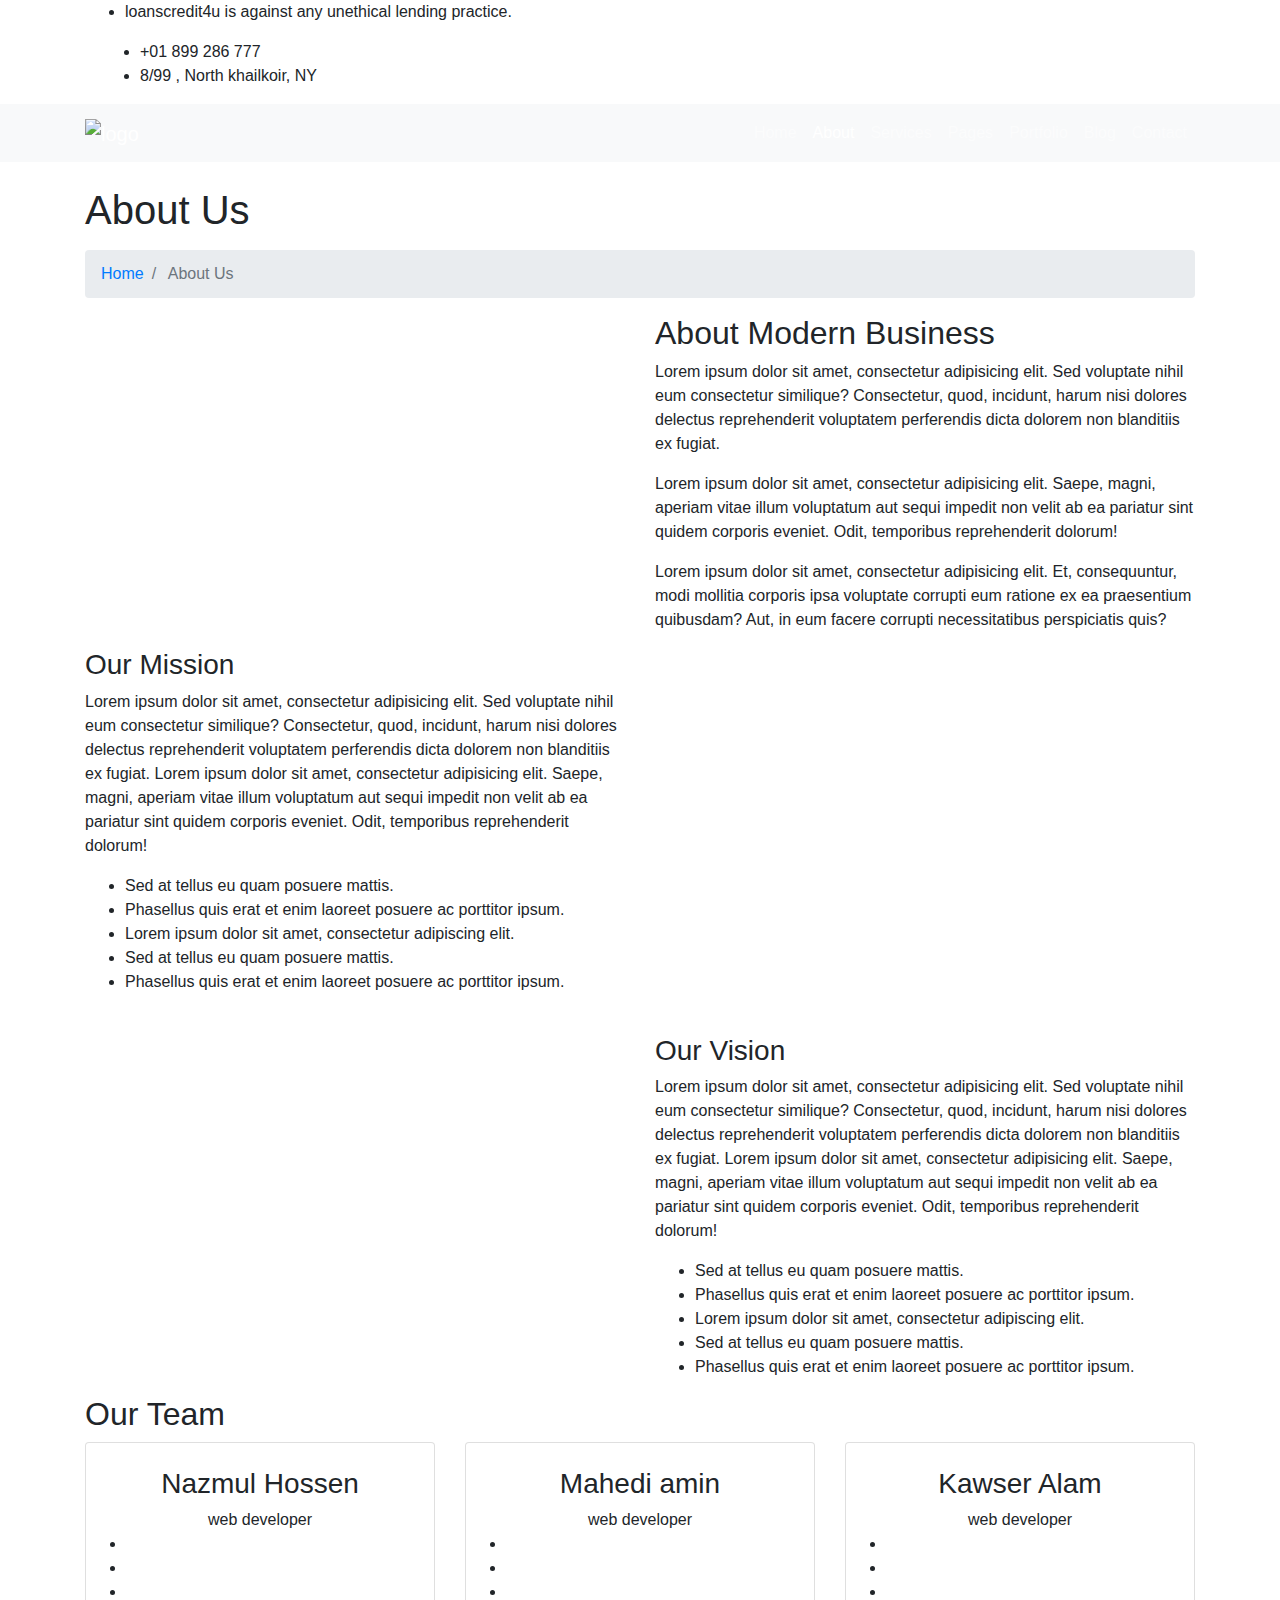
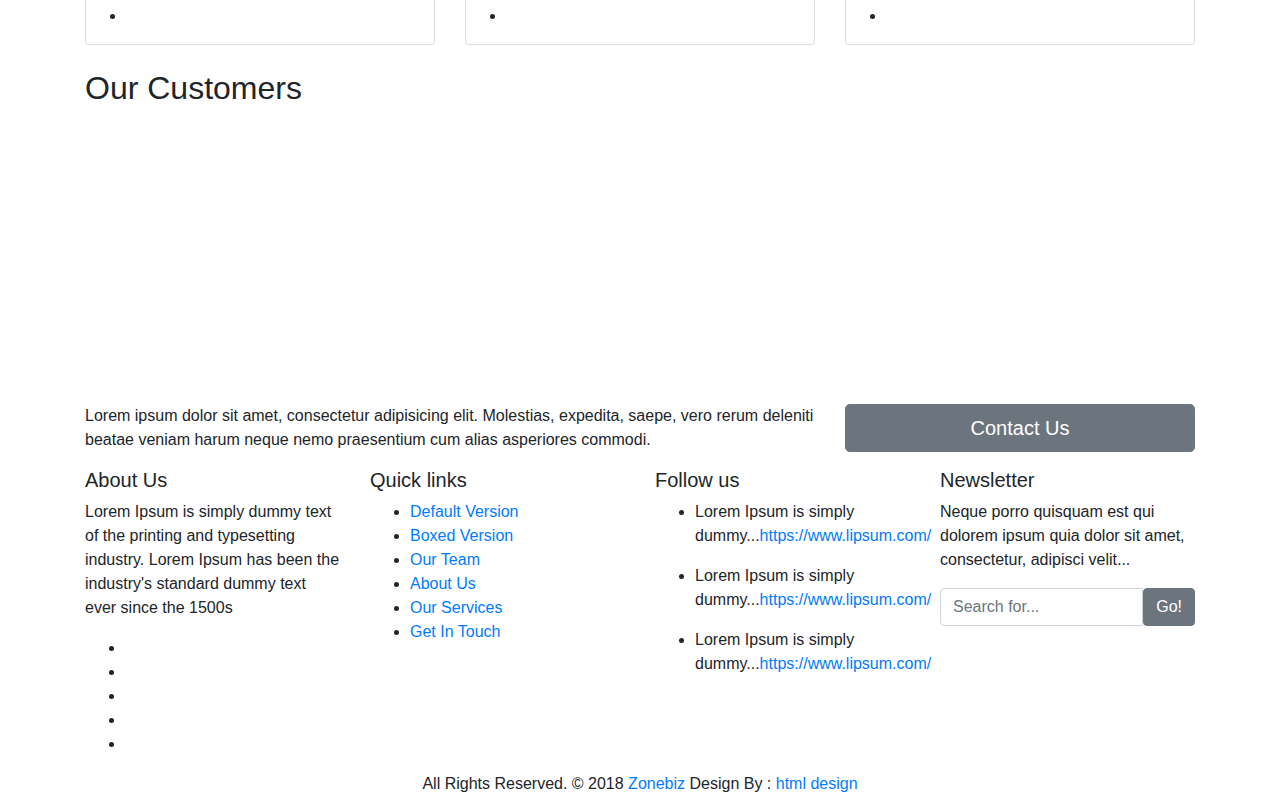
==== about.html @ 1f03eeb5 "Update about.html" ====
<!DOCTYPE html>
<html lang="en">
<head>
	<meta charset="utf-8">
	<meta name="viewport" content="width=device-width, initial-scale=1, shrink-to-fit=no">
	<meta name="description" content="">
	<meta name="author" content="">
	<title> Zonebiz - Business Consulting Bootstrap4 Responsive Template </title>
	<!-- Bootstrap core CSS -->
	<link href="vendor/bootstrap/css/bootstrap.min.css" rel="stylesheet">
	<!-- Fontawesome CSS -->
	<link href="css/all.css" rel="stylesheet">
	<!-- Owl Carousel CSS -->
	<link href="css/owl.carousel.min.css" rel="stylesheet">
	<!-- Custom styles for this template -->
	<link href="css/style.css" rel="stylesheet">
</head>
<body>
<div class="wrapper-main">
	<!-- Top Bar -->
	<div class="top-bar">
		<div class="container">
			<div class="row">
				<div class="col-lg-6">
					<div class="warn-box">
						<ul>
						<li>loanscredit4u is against any unethical lending practice.</li>
						 </ul>
					</div>
					</div>
				</div>
				<div class="col-lg-6">
					<div class="contact-details">
						<ul>
							<li><i class="fas fa-phone fa-rotate-90"></i> +01 899 286 777</li>
							<li><i class="fas fa-map-marker-alt"></i> 8/99 , North khailkoir, NY</li>
						</ul>
					</div>
				</div>
			</div>
		</div>
	</div>
	<!-- Navigation -->
    <nav class="navbar navbar-expand-lg navbar-dark bg-light top-nav">
        <div class="container">
            <a class="navbar-brand" href="index.html">
				<img src="images/logo.png" alt="logo" />
            </a>
            <button class="navbar-toggler navbar-toggler-right" type="button" data-toggle="collapse" data-target="#navbarResponsive" aria-controls="navbarResponsive" aria-expanded="false" aria-label="Toggle navigation">
				<span class="fas fa-bars"></span>
            </button>
            <div class="collapse navbar-collapse" id="navbarResponsive">
				<ul class="navbar-nav ml-auto">
					<li class="nav-item">
						<a class="nav-link" href="index.html">Home</a>
					</li>
					<li class="nav-item">
						<a class="nav-link active" href="about.html">About</a>
					</li>
					<li class="nav-item">
						<a class="nav-link" href="services.html">Services</a>
					</li>
					<li class="nav-item dropdown">
						<a class="nav-link" href="#" id="navbarDropdownBlog" data-toggle="dropdown" aria-haspopup="true" aria-expanded="false">Pages <i class="fas fa-sort-down"></i></a>
						<div class="dropdown-menu dropdown-menu-right" aria-labelledby="navbarDropdownBlog">
							<a class="dropdown-item" href="faq.html">FAQ</a>
							<a class="dropdown-item" href="404.html">404</a>
							<a class="dropdown-item" href="pricing.html">Pricing Table</a>
						</div>
					</li>
					<li class="nav-item dropdown">
						<a class="nav-link" href="#" id="navbarDropdownPortfolio" data-toggle="dropdown" aria-haspopup="true" aria-expanded="false">Portfolio <i class="fas fa-sort-down"></i></a>
						<div class="dropdown-menu dropdown-menu-right" aria-labelledby="navbarDropdownPortfolio">
							<a class="dropdown-item" href="portfolio-3-col.html">3 Column Portfolio</a>
							<a class="dropdown-item" href="portfolio-4-col.html">4 Column Portfolio</a>
							<a class="dropdown-item" href="portfolio-item.html">Single Portfolio Item</a>
						</div>
					</li>
					<li class="nav-item dropdown">
						<a class="nav-link" href="#" id="navbarDropdownBlog" data-toggle="dropdown" aria-haspopup="true" aria-expanded="false">Blog <i class="fas fa-sort-down"></i></a>
						<div class="dropdown-menu dropdown-menu-right" aria-labelledby="navbarDropdownBlog">
							<a class="dropdown-item" href="blog.html">Blog</a>
							<a class="dropdown-item" href="blog-post.html">Blog Post</a>
						</div>
					</li>
					<li class="nav-item">
						<a class="nav-link" href="contact.html">Contact</a>
					</li>
				</ul>
            </div>
        </div>
    </nav>
	
	<!-- full Title -->
	<div class="full-title">
		<div class="container">
			<!-- Page Heading/Breadcrumbs -->
			<h1 class="mt-4 mb-3"> About Us</h1>
			<div class="breadcrumb-main">
				<ol class="breadcrumb">
					<li class="breadcrumb-item">
						<a href="index.html">Home</a>
					</li>
					<li class="breadcrumb-item active"> About Us </li>
				</ol>
			</div>
		</div>
	</div>

    <div class="container">
		<!-- About Content -->
		<div class="about-main">
			<div class="row">
				<div class="col-lg-6">
					<img class="img-fluid rounded mb-4" src="images/about-img.jpg" alt="" />
				</div>
				<div class="col-lg-6">
					<h2>About Modern Business</h2>
					<p>Lorem ipsum dolor sit amet, consectetur adipisicing elit. Sed voluptate nihil eum consectetur similique? Consectetur, quod, incidunt, harum nisi dolores delectus reprehenderit voluptatem perferendis dicta dolorem non blanditiis ex fugiat.</p>
					<p>Lorem ipsum dolor sit amet, consectetur adipisicing elit. Saepe, magni, aperiam vitae illum voluptatum aut sequi impedit non velit ab ea pariatur sint quidem corporis eveniet. Odit, temporibus reprehenderit dolorum!</p>
					<p>Lorem ipsum dolor sit amet, consectetur adipisicing elit. Et, consequuntur, modi mollitia corporis ipsa voluptate corrupti eum ratione ex ea praesentium quibusdam? Aut, in eum facere corrupti necessitatibus perspiciatis quis?</p>
				</div>
			</div>
			<!-- /.row -->
		</div>
	</div>
	<div class="about-inner">
		<div class="container">
			<div class="row mb-4">
				<div class="col-lg-6">
					<div class="left-ab">
						<h3>Our Mission</h3>
						<p>Lorem ipsum dolor sit amet, consectetur adipisicing elit. Sed voluptate nihil eum consectetur similique? Consectetur, quod, incidunt, harum nisi dolores delectus reprehenderit voluptatem perferendis dicta dolorem non blanditiis ex fugiat. Lorem ipsum dolor sit amet, consectetur adipisicing elit. Saepe, magni, aperiam vitae illum voluptatum aut sequi impedit non velit ab ea pariatur sint quidem corporis eveniet. Odit, temporibus reprehenderit dolorum!</p>
						<ul>
							<li>Sed at tellus eu quam posuere mattis.</li>
							<li>Phasellus quis erat et enim laoreet posuere ac porttitor ipsum.</li>
							<li>Lorem ipsum dolor sit amet, consectetur adipiscing elit.</li>      
							<li>Sed at tellus eu quam posuere mattis.</li>
							<li>Phasellus quis erat et enim laoreet posuere ac porttitor ipsum.</li>							
					  </ul>
					</div>
				</div>
				<div class="col-lg-6">
					<div class="right-ab">
						<img class="img-fluid rounded mb-4" src="images/mission-img.jpg" alt="" />
					</div>
				</div>
			</div>
			<div class="row">
				<div class="col-lg-6">
					<div class="right-ab">
						<img class="img-fluid rounded mb-4" src="images/vision-img.jpg" alt="" />
					</div>
				</div>
				<div class="col-lg-6">
					<div class="left-ab">
						<h3>Our Vision</h3>
						<p>Lorem ipsum dolor sit amet, consectetur adipisicing elit. Sed voluptate nihil eum consectetur similique? Consectetur, quod, incidunt, harum nisi dolores delectus reprehenderit voluptatem perferendis dicta dolorem non blanditiis ex fugiat. Lorem ipsum dolor sit amet, consectetur adipisicing elit. Saepe, magni, aperiam vitae illum voluptatum aut sequi impedit non velit ab ea pariatur sint quidem corporis eveniet. Odit, temporibus reprehenderit dolorum!</p>
						<ul>
							<li>Sed at tellus eu quam posuere mattis.</li>
							<li>Phasellus quis erat et enim laoreet posuere ac porttitor ipsum.</li>
							<li>Lorem ipsum dolor sit amet, consectetur adipiscing elit.</li>      
							<li>Sed at tellus eu quam posuere mattis.</li>
							<li>Phasellus quis erat et enim laoreet posuere ac porttitor ipsum.</li>							
					  </ul>
					</div>
				</div>
			</div>
		</div>
	</div>
	<div class="container">
		<!-- Team Members -->
		<div class="team-members-box">  
			<h2>Our Team</h2>
			<div class="row">
				<div class="col-lg-4 mb-4">
					<div class="card h-100 text-center">
						<div class="our-team">
							<img class="img-fluid" src="images/team_01.jpg" alt="" />
							<div class="team-content">
								<h3 class="title">Nazmul Hossen</h3>
								<span class="post">web developer</span>
								<ul class="social">
									<li><a href="#"><i class="fab fa-facebook"></i></a></li>
									<li><a href="#"><i class="fab fa-google-plus"></i></a></li>
									<li><a href="#"><i class="fab fa-twitter"></i></a></li>
									<li><a href="#"><i class="fab fa-linkedin"></i></a></li>
								</ul>
							</div>
						</div>
					</div>
				</div>
				<div class="col-lg-4 mb-4">
					<div class="card h-100 text-center">
						<div class="our-team">
							<img class="img-fluid" src="images/team_02.jpg" alt="" />
							<div class="team-content">
								<h3 class="title">Mahedi amin</h3>
								<span class="post">web developer</span>
								<ul class="social">
									<li><a href="#"><i class="fab fa-facebook"></i></a></li>
									<li><a href="#"><i class="fab fa-google-plus"></i></a></li>
									<li><a href="#"><i class="fab fa-twitter"></i></a></li>
									<li><a href="#"><i class="fab fa-linkedin"></i></a></li>
								</ul>
							</div>
						</div>
					</div>
				</div>
				<div class="col-lg-4 mb-4">
					<div class="card h-100 text-center">
						<div class="our-team">
							<img class="img-fluid" src="images/team_01.jpg" alt="" />
							<div class="team-content">
								<h3 class="title">Kawser Alam</h3>
								<span class="post">web developer</span>
								<ul class="social">
									<li><a href="#"><i class="fab fa-facebook"></i></a></li>
									<li><a href="#"><i class="fab fa-google-plus"></i></a></li>
									<li><a href="#"><i class="fab fa-twitter"></i></a></li>
									<li><a href="#"><i class="fab fa-linkedin"></i></a></li>
								</ul>
							</div>
						</div>
					</div>
				</div>
			</div>
			<!-- /.row -->
		</div>
	</div>
	
	<div class="customers-box"> 
		<div class="container">
			<!-- Our Customers -->
			<h2>Our Customers</h2>
			<div class="row">
				<div class="col-lg-12">
					<div id="customers-slider" class="owl-carousel">
						<div class="mb-4">
							<img class="img-fluid" src="images/logo_01.png" alt="" />
						</div>
						<div class="mb-4">
							<img class="img-fluid" src="images/logo_02.png" alt="" />
						</div>
						<div class="mb-4">
							<img class="img-fluid" src="images/logo_03.png" alt="" />
						</div>
						<div class="mb-4">
							<img class="img-fluid" src="images/logo_04.png" alt="" />
						</div>
						<div class="mb-4">
							<img class="img-fluid" src="images/logo_05.png" alt="" />
						</div>
						<div class="mb-4">
							<img class="img-fluid" src="images/logo_06.png" alt="" />
						</div>
					</div>
				</div>
			</div>
			<!-- /.row -->
		</div>
		<!-- /.container -->
	</div>
	
	<!-- Contact Us -->
	<div class="touch-line">
		<div class="container">
			<div class="row">
				<div class="col-md-8">
				   <p>Lorem ipsum dolor sit amet, consectetur adipisicing elit. Molestias, expedita, saepe, vero rerum deleniti beatae veniam harum neque nemo praesentium cum alias asperiores commodi.</p>
				</div>
				<div class="col-md-4">
				   <a class="btn btn-lg btn-secondary btn-block" href="#"> Contact Us </a>
				</div>
			</div>
		</div>
	</div>

    <!--footer starts from here-->
    <footer class="footer">
        <div class="container bottom_border">
            <div class="row">
				<div class="col-lg-3 col-md-6 col-sm-6 col">
					<h5 class="headin5_amrc col_white_amrc pt2">About Us</h5>
					<!--headin5_amrc-->
					<p class="mb10">Lorem Ipsum is simply dummy text of the printing and typesetting industry. Lorem Ipsum has been the industry's standard dummy text ever since the 1500s</p>
					<ul class="footer-social">
						<li><a class="facebook hb-xs-margin" href="#"><span class="hb hb-xs spin hb-facebook"><i class="fab fa-facebook-f"></i></span></a></li>
						<li><a class="twitter hb-xs-margin" href="#"><span class="hb hb-xs spin hb-twitter"><i class="fab fa-twitter"></i></span></a></li>
						<li><a class="instagram hb-xs-margin" href="#"><span class="hb hb-xs spin hb-instagram"><i class="fab fa-instagram"></i></span></a></li>
						<li><a class="googleplus hb-xs-margin" href="#"><span class="hb hb-xs spin hb-google-plus"><i class="fab fa-google-plus-g"></i></span></a></li>
						<li><a class="dribbble hb-xs-margin" href="#"><span class="hb hb-xs spin hb-dribbble"><i class="fab fa-dribbble"></i></span></a></li>
					</ul>
				</div>	
				<div class="col-lg-3 col-md-6 col-sm-6">
					<h5 class="headin5_amrc col_white_amrc pt2">Quick links</h5>
					<!--headin5_amrc-->
					<ul class="footer_ul_amrc">
						<li><a href="#"><i class="fas fa-long-arrow-alt-right"></i>Default Version</a></li>
						<li><a href="#"><i class="fas fa-long-arrow-alt-right"></i>Boxed Version</a></li>
						<li><a href="#"><i class="fas fa-long-arrow-alt-right"></i>Our Team </a></li>
						<li><a href="#"><i class="fas fa-long-arrow-alt-right"></i>About Us</a></li>
						<li><a href="#"><i class="fas fa-long-arrow-alt-right"></i>Our Services</a></li>
						<li><a href="#"><i class="fas fa-long-arrow-alt-right"></i>Get In Touch</a></li>
					</ul>
					<!--footer_ul_amrc ends here-->
				</div>
				<div class="col-lg-3 col-md-6 col-sm-6 col">
					<h5 class="headin5_amrc col_white_amrc pt2">Follow us</h5>
					<!--headin5_amrc ends here-->
					<ul class="footer_ul2_amrc">
						<li>
							<a href="#"><i class="fab fa-twitter fleft padding-right"></i> </a>
							<p>Lorem Ipsum is simply dummy...<a href="#">https://www.lipsum.com/</a></p>
						</li>
						<li>
							<a href="#"><i class="fab fa-twitter fleft padding-right"></i> </a>
							<p>Lorem Ipsum is simply dummy...<a href="#">https://www.lipsum.com/</a></p>
						</li>
						<li>
							<a href="#"><i class="fab fa-twitter fleft padding-right"></i> </a>
							<p>Lorem Ipsum is simply dummy...<a href="#">https://www.lipsum.com/</a></p>
						</li>
					</ul>
					<!--footer_ul2_amrc ends here-->
				</div>
				<div class="col-lg-3 col-md-6 col-sm-6 ">
					<div class="news-box">
						<h5 class="headin5_amrc col_white_amrc pt2">Newsletter</h5>
						<p>Neque porro quisquam est qui dolorem ipsum quia dolor sit amet, consectetur, adipisci velit...</p>
						<form action="#">
							<div class="input-group">
								<input class="form-control" placeholder="Search for..." type="text">
								<span class="input-group-btn">
								  <button class="btn btn-secondary" type="button">Go!</button>
								</span>
							</div>
						</form>
					</div>
				</div>
			</div>
		</div>
        <div class="container">
            <p class="copyright text-center">All Rights Reserved. &copy; 2018 <a href="#">Zonebiz</a> Design By : 
				<a href="https://html.design/">html design</a>
            </p>
        </div>
    </footer>
</div>
<!-- Bootstrap core JavaScript -->
<script src="vendor/jquery/jquery.min.js"></script>
<script src="vendor/bootstrap/js/bootstrap.bundle.min.js"></script>
<script src="js/jquery.appear.js"></script>
<script src="js/owl.carousel.min.js"></script>
<script src="js/script.js"></script>
</body>
</html>
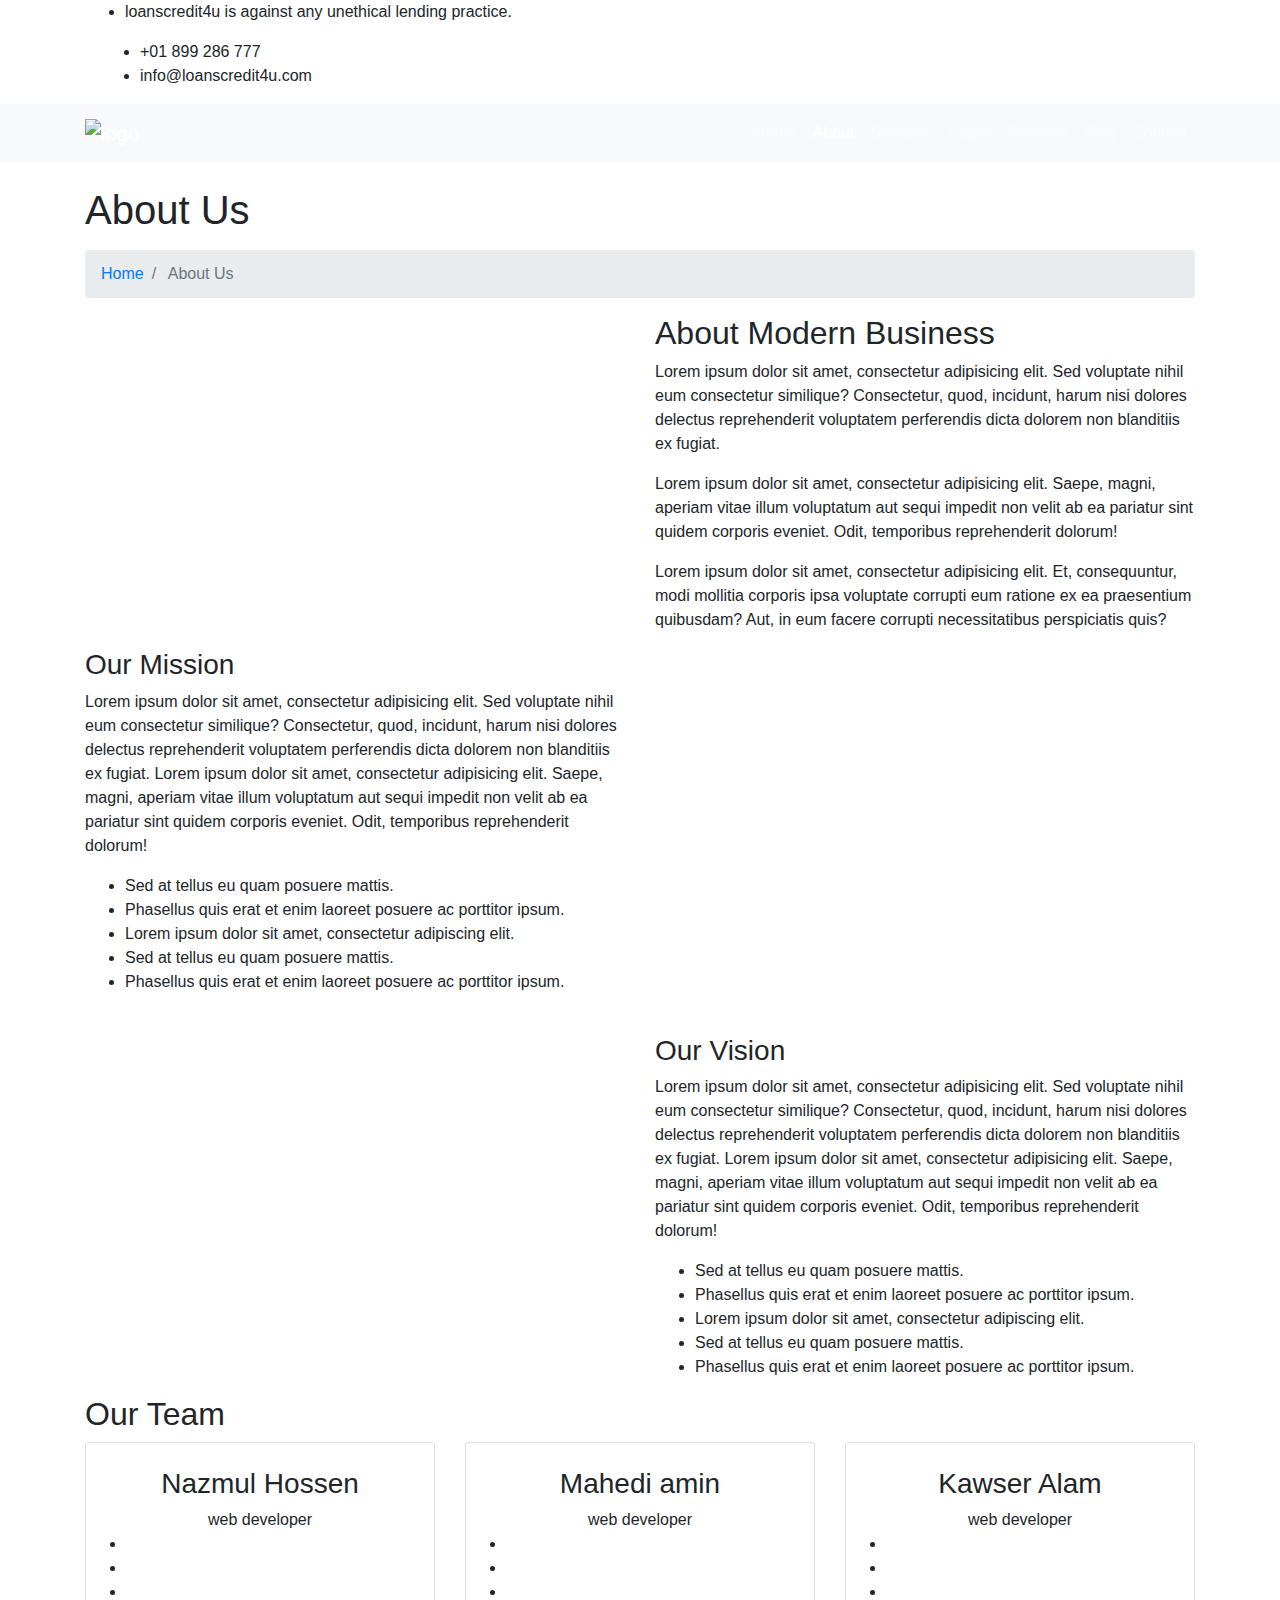
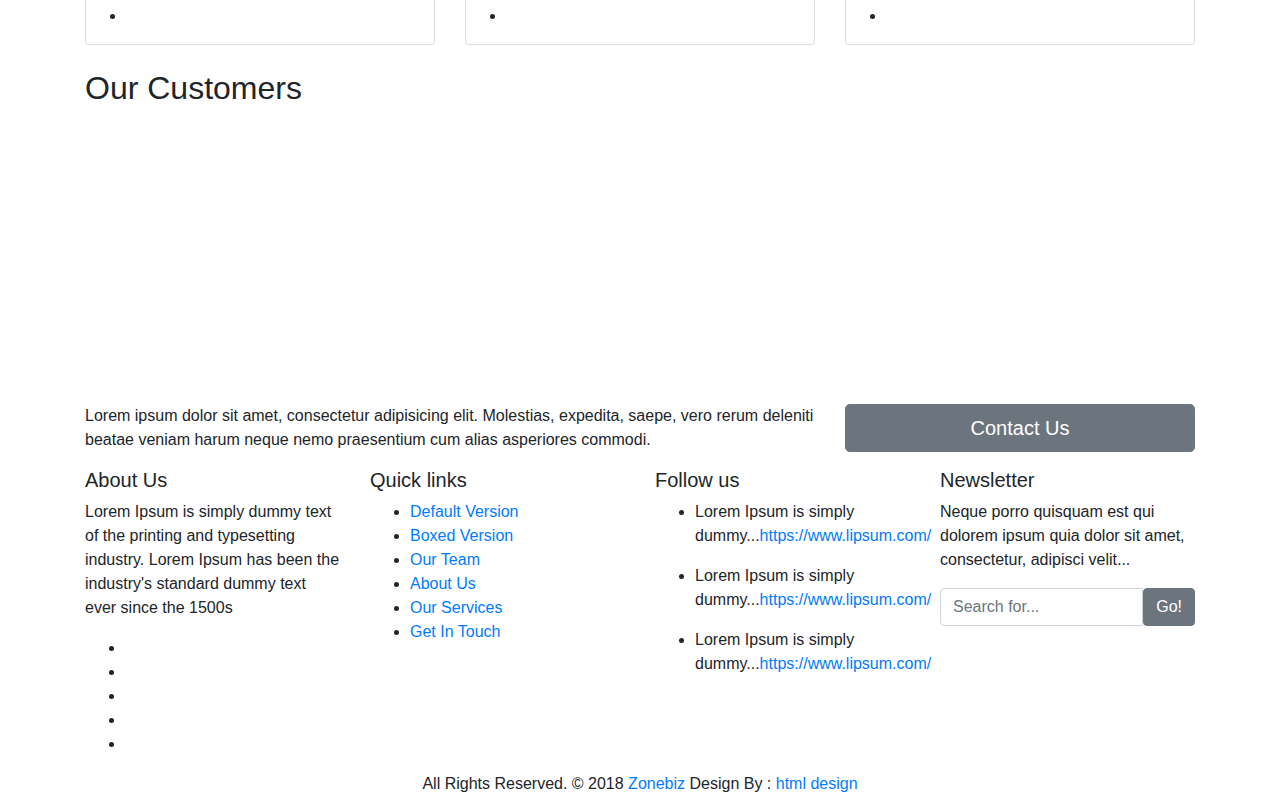
==== commit a732abc1: "Update about.html" ====
--- a/about.html
+++ b/about.html
@@ -33,7 +33,7 @@
 					<div class="contact-details">
 						<ul>
 							<li><i class="fas fa-phone fa-rotate-90"></i> +01 899 286 777</li>
-							<li><i class="fas fa-map-marker-alt"></i> 8/99 , North khailkoir, NY</li>
+							<li><i class="fas fa-envelope"></i>info@loanscredit4u.com</li>
 						</ul>
 					</div>
 				</div>
